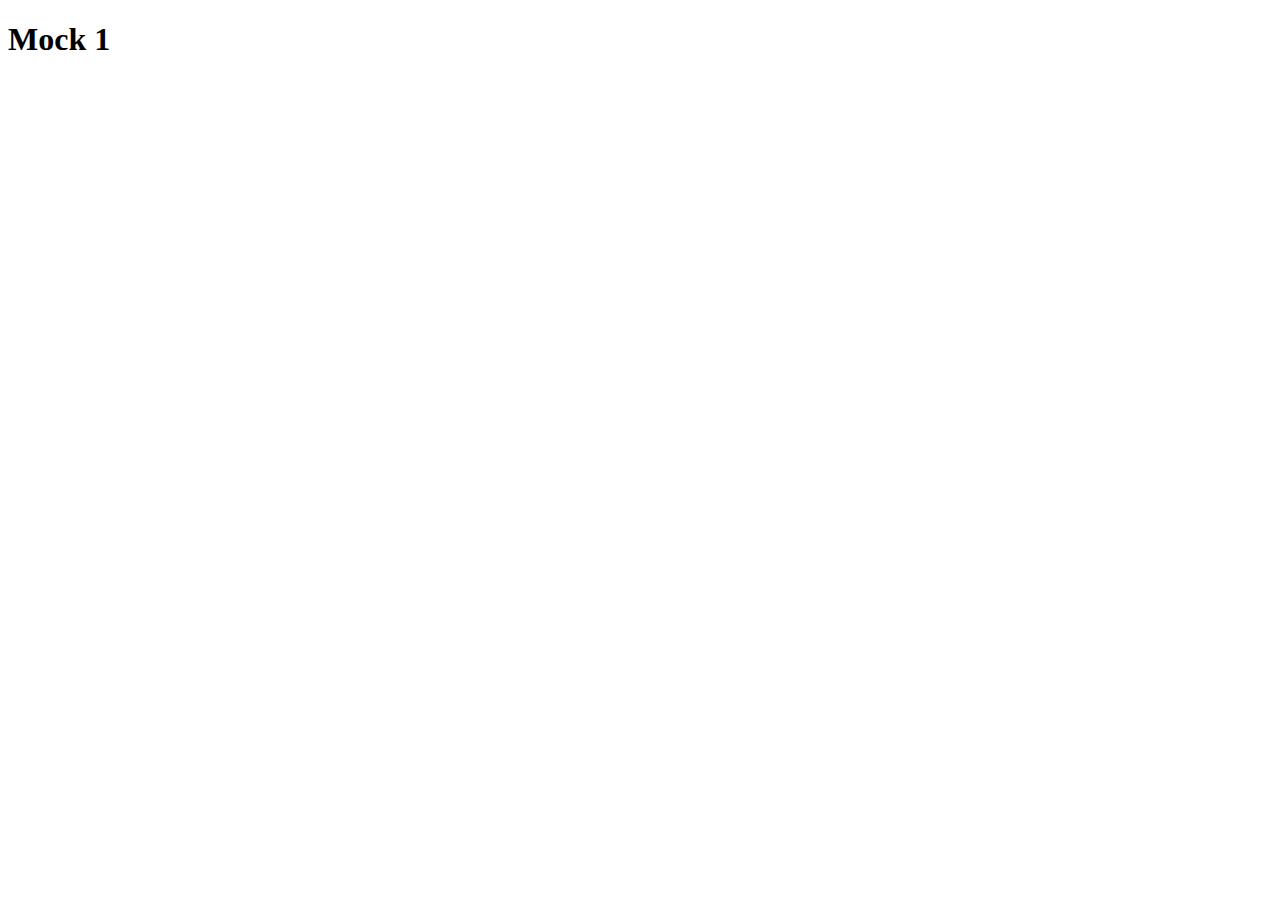
==== css-layout-exercise-flexbox/index.html @ 57d8734a "Rename css-layout-exercise - flexbox/index.html to css-layout-exercise-flexbox/index.html" ====
<!DOCTYPE html>
<html>
  <head>
    <meta charset="utf-8">
    <meta name="viewport" content="width=device-width, initial-scale=1">
    <title>Layout Exercise - Flexbox</title>
    <link href="https://fonts.googleapis.com/css2?family=Ubuntu:wght@300;400;500;700&display=swap" rel="stylesheet">
    <link href="style.css" rel="stylesheet">
  </head>
  <body>
    <div class="container">
      <nav>
        <h1>Mock 1</h1>
      </nav>
      <div class="main">
        <div class="row">
          <div class="box-small"></div>
          <div class="box-large"></div>
        </div>
        <div class="row">
          <div class="box-small"></div>
          <div class="box-large"></div>
        </div>
        <div class="row">
          <div class="box-small"></div>
          <div class="box-large"></div>
        </div>
        <div class="row">
          <div class="box-full"></div>
        </div>
      </div>
    </div>
  </body>
</html>
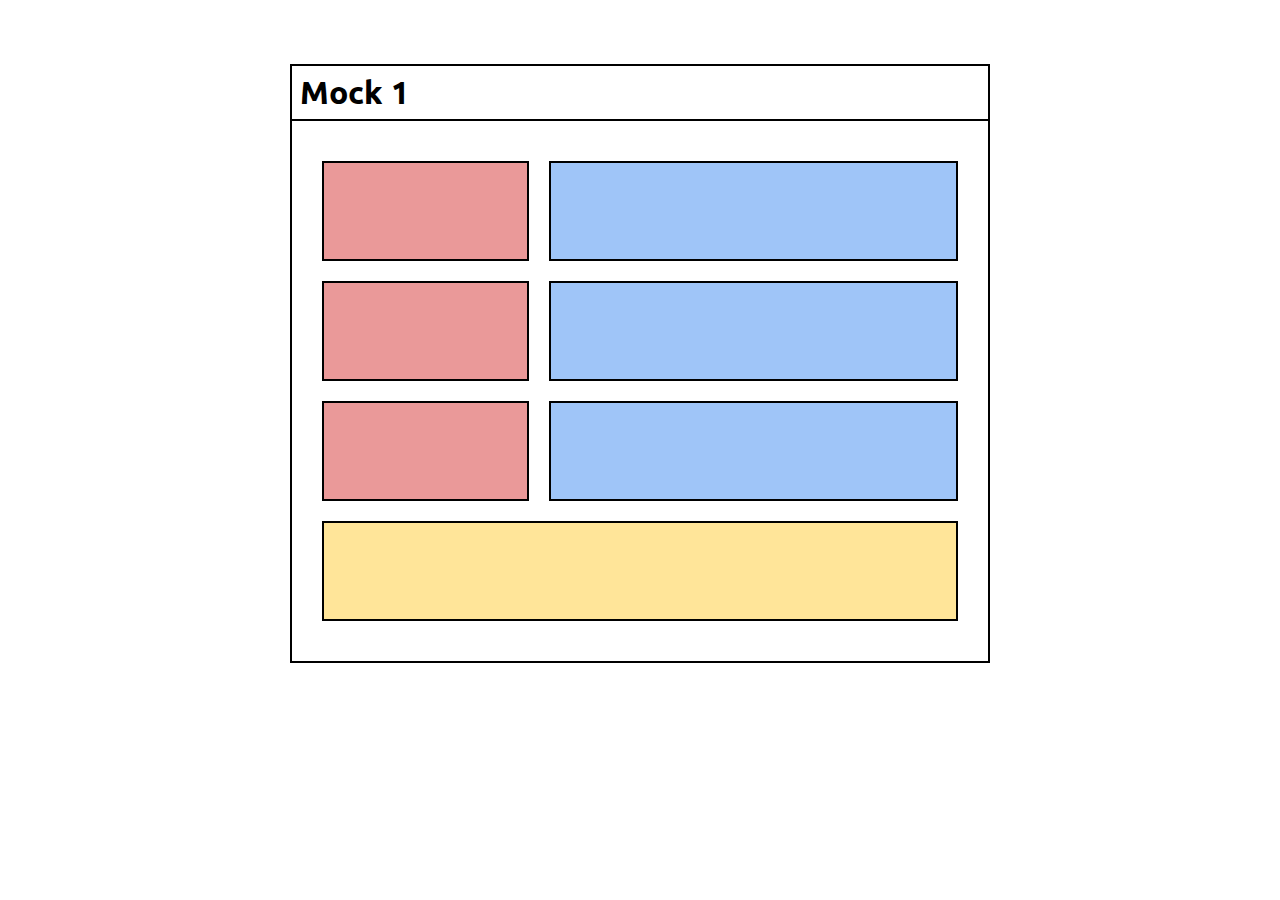
==== commit 463a8636: "Add files via upload" ====
--- a/css-layout-exercise-flexbox/index.html
+++ b/css-layout-exercise-flexbox/index.html
@@ -1,5 +1,5 @@
 <!DOCTYPE html>
-<html>
+<html lang="en">
   <head>
     <meta charset="utf-8">
     <meta name="viewport" content="width=device-width, initial-scale=1">
@@ -7,28 +7,30 @@
     <link href="https://fonts.googleapis.com/css2?family=Ubuntu:wght@300;400;500;700&display=swap" rel="stylesheet">
     <link href="style.css" rel="stylesheet">
   </head>
-  <body>
+  <body class="body">
     <div class="container">
-      <nav>
-        <h1>Mock 1</h1>
-      </nav>
-      <div class="main">
-        <div class="row">
-          <div class="box-small"></div>
-          <div class="box-large"></div>
-        </div>
-        <div class="row">
-          <div class="box-small"></div>
-          <div class="box-large"></div>
-        </div>
-        <div class="row">
-          <div class="box-small"></div>
-          <div class="box-large"></div>
-        </div>
-        <div class="row">
-          <div class="box-full"></div>
-        </div>
-      </div>
-    </div>
+      <div class="site">
+        <nav class="nav">
+          <h1>Mock 1</h1>
+        </nav>
+        <main class="main">
+          <div class="row row--mb-20">
+            <div class="col col-4 col-4--color-pink"></div>
+            <div class="col col-8 col-8--color-blue"></div>
+          </div><!-- Row -->
+          <div class="row row--mb-20">
+            <div class="col col-4 col-4--color-pink"></div>
+            <div class="col col-8 col-8--color-blue"></div>
+          </div><!-- Row -->
+          <div class="row row--mb-20">
+            <div class="col col-4 col-4--color-pink"></div>
+            <div class="col col-8 col-8--color-blue"></div>
+          </div><!-- Row -->
+          <div class="row">
+            <div class="col col-12 col-12--color-creamBrulee"></div>
+          </div><!-- Row -->
+        </main><!-- Main -->
+      </div><!-- Site -->
+    </div><!-- Container -->
   </body>
 </html>
--- a/css-layout-exercise-flexbox/style.css
+++ b/css-layout-exercise-flexbox/style.css
@@ -0,0 +1,70 @@
+* {
+  box-sizing: border-box;
+  margin: 0;
+  padding: 0;
+}
+
+.body {
+  font-family: 'Ubuntu', sans-serif;
+}
+
+.container {
+  padding: 0 30px;
+}
+
+.site {
+  border: 2px solid #000;
+  min-height: 500px;
+  margin: 64px auto;
+  max-width: 700px;
+  width: 100%;
+}
+
+.main {
+  padding: 40px 30px;
+}
+
+.nav {
+  border-bottom: 2px solid #000;
+  padding: 6px 8px;
+}
+
+.row {
+  display: flex;
+}
+
+.row--mb-20 {
+  margin-bottom: 20px;
+}
+
+.col {
+  border: 2px solid #000;
+}
+
+.col-4 {
+  flex: 1;
+  height: 100px;
+  margin-right: 20px;
+}
+
+.col-4--color-pink {
+  background-color: #ea9999;
+}
+
+.col-8 {
+  flex: 2;
+  height: 100px;
+}
+
+.col-8--color-blue {
+  background-color:#9fc5f8;
+}
+
+.col-12 {
+  flex: 1;
+  height: 100px;
+}
+
+.col-12--color-creamBrulee {
+  background-color: #ffe599;
+}
